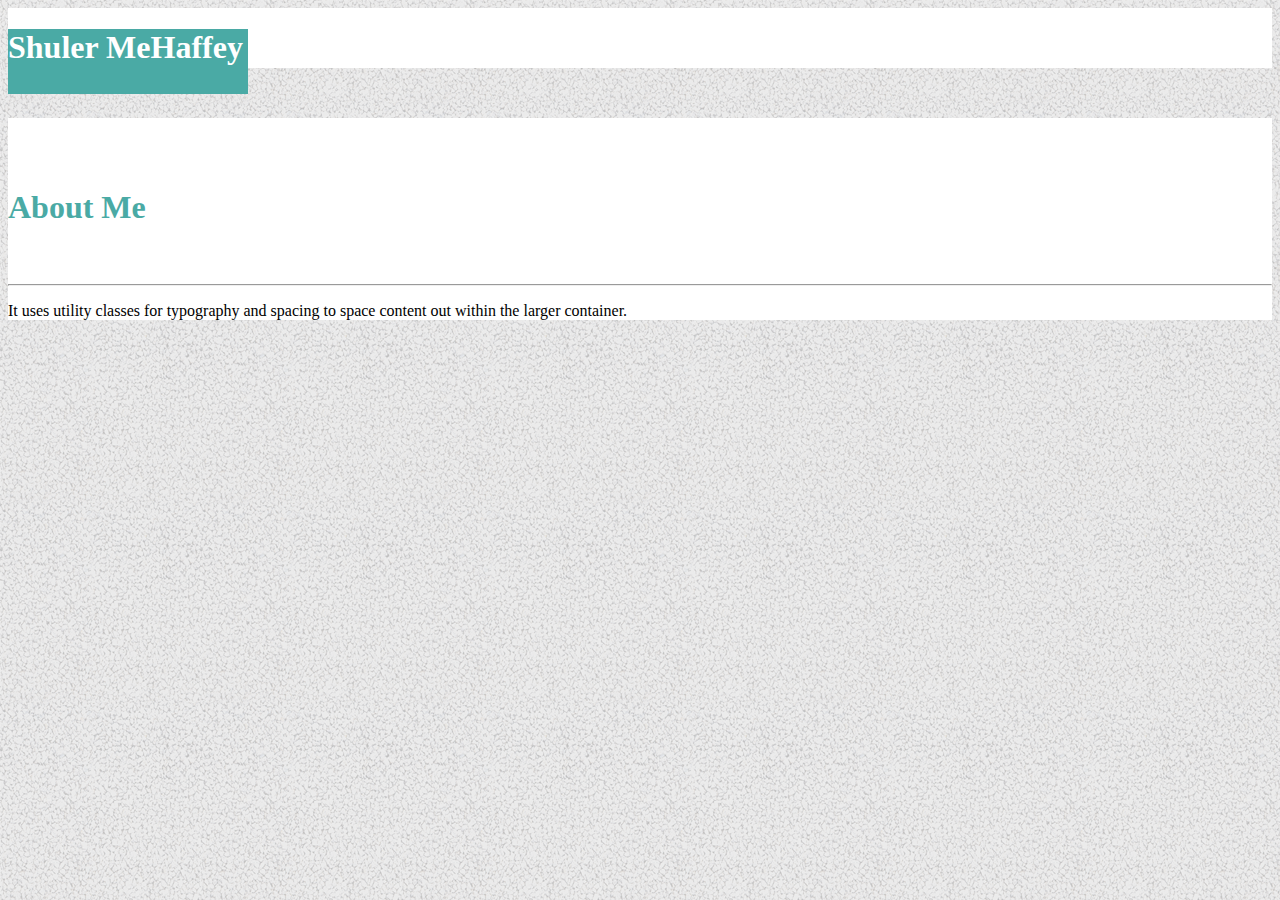
==== index.html @ 4f621c17 "began working on about me. Added pictures, header, backgroundimg and used jumbotron class for the ma" ====
<!DOCTYPE html>
<html lang="en">
<head>
    <meta charset="UTF-8">
    <meta name="viewport" content="width=device-width, initial-scale=1.0">
    <meta http-equiv="X-UA-Compatible" content="ie=edge">
    <link rel="stylesheet" href="https://stackpath.bootstrapcdn.com/bootstrap/4.1.3/css/bootstrap.min.css" integrity="sha384-MCw98/SFnGE8fJT3GXwEOngsV7Zt27NXFoaoApmYm81iuXoPkFOJwJ8ERdknLPMO" crossorigin="anonymous">
    <link rel="stylesheet" href="style.css">
    <title> About Me</title>
</head>
<body>

    <header>

        <div class="container">

                <h1> Shuler MeHaffey </h1>

        </div>

    </header>

    <div class="container">

        <div class="jumbotron"> 
            
            <h1> About Me </h1> 
            
            <hr class="my-2"> 
            
                <p>It uses utility classes for typography and spacing to space content out within the larger container.</p> 
                
                
        </div>
    </div>
</body>
</html>
---- style.css ----
body {
    background-image: url("gravel.png")
}
header {
    background-color: #ffffff;
    height: 60px;
}

h1 {
    color: #ffffff;
    background-color: #4aaaa5;
    display: inline-block;
    padding: 0 5px 5px 0;
    height: 60px;
    margin-left: 0;
}

.jumbotron {
    margin-top: 50px;
    background-color: #ffffff;
    padding-top: 50px;
}

.jumbotron h1 {
    background-color: #ffffff;
    color: #4aaaa5;
}

.container img {
    float: left;
}
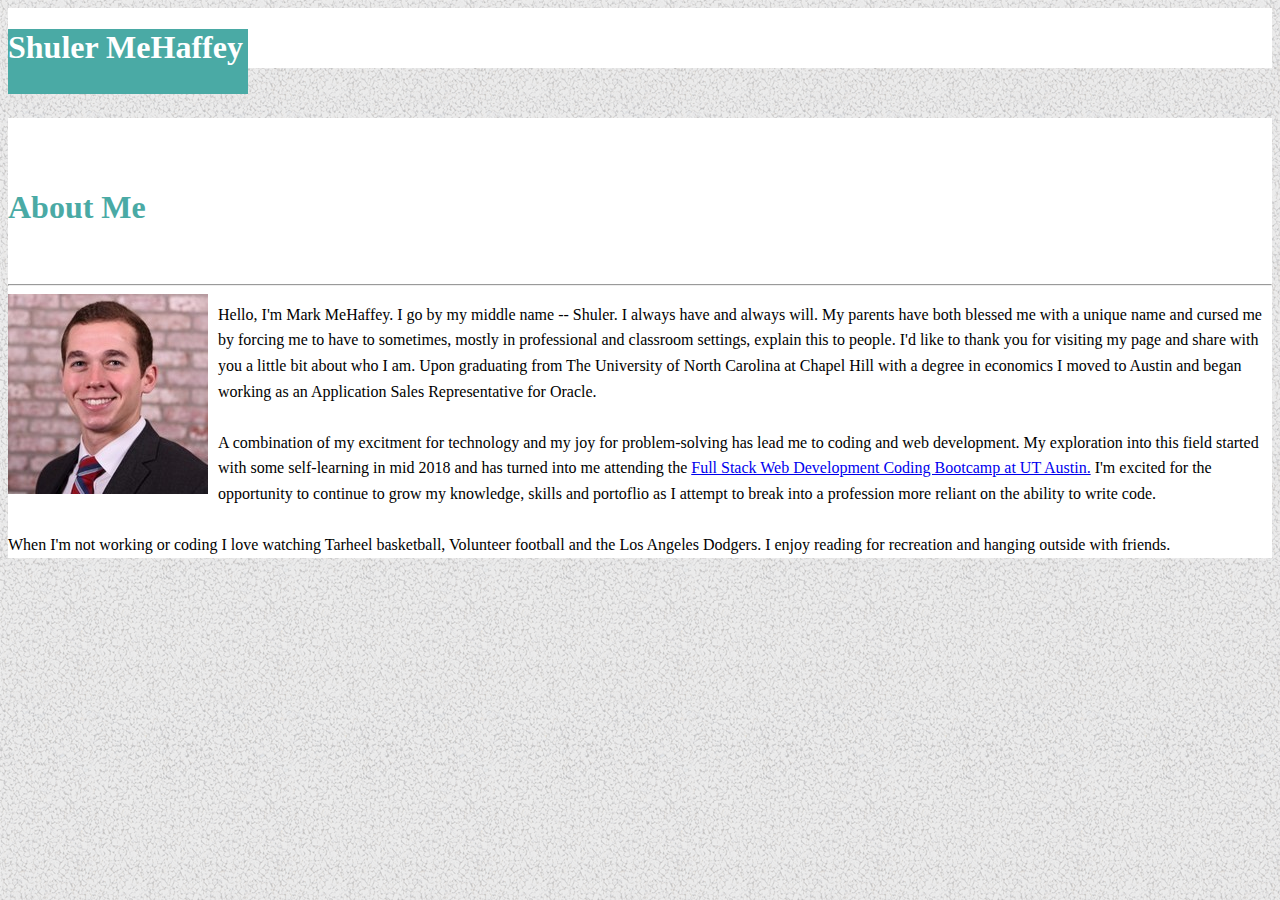
==== commit e2bcc12d: "fixed image float on main page. Saving work" ====
--- a/index.html
+++ b/index.html
@@ -13,6 +13,7 @@
     <header>
 
         <div class="container">
+            
 
                 <h1> Shuler MeHaffey </h1>
 
@@ -23,14 +24,36 @@
     <div class="container">
 
         <div class="jumbotron"> 
-            
+            <div class="row">
             <h1> About Me </h1> 
+            </div>
             
             <hr class="my-2"> 
+
+                <img src="LinkedinPic.jpg" alt="Shuler MeHaffey">
             
-                <p>It uses utility classes for typography and spacing to space content out within the larger container.</p> 
+                <p>Hello, I'm Mark MeHaffey. I go by my middle name -- Shuler.
+                        I always have and always will. My parents have both blessed me with a unique name and 
+                        cursed me by forcing me to have to sometimes, mostly in professional and classroom settings, 
+                        explain this to people. 
+                        I'd like to thank you for visiting my page 
+                        and share with you a little bit about who I am. 
+                        Upon graduating from The University of North Carolina at Chapel Hill 
+                        with a degree in economics I moved to Austin and began working as an 
+                        Application Sales Representative for Oracle. <br><br>
+    
+                        A combination of my excitment for technology and my joy for problem-solving 
+                        has lead me to coding and web development. My exploration into this field started with some self-learning
+                        in mid 2018 and has turned into me attending the <a href="https://techbootcamps.utexas.edu/coding/">
+                        Full Stack Web Development Coding Bootcamp at UT Austin.</a> I'm excited for the opportunity to 
+                        continue to grow my knowledge, skills and portoflio as I attempt to break into a profession more reliant on 
+                        the ability to write code. <br><br>
+    
+                        When I'm not working or coding I love watching Tarheel basketball, Volunteer football
+                        and the Los Angeles Dodgers. I enjoy reading for recreation and hanging outside with friends.</p>
                 
-                
+                </div>
+          
         </div>
     </div>
 </body>
--- a/style.css
+++ b/style.css
@@ -28,4 +28,11 @@
 
 .container img {
     float: left;
-}+
+    margin: 0px 10px 10px 0;
+}
+
+p {
+    line-height: 1.6;
+}
+
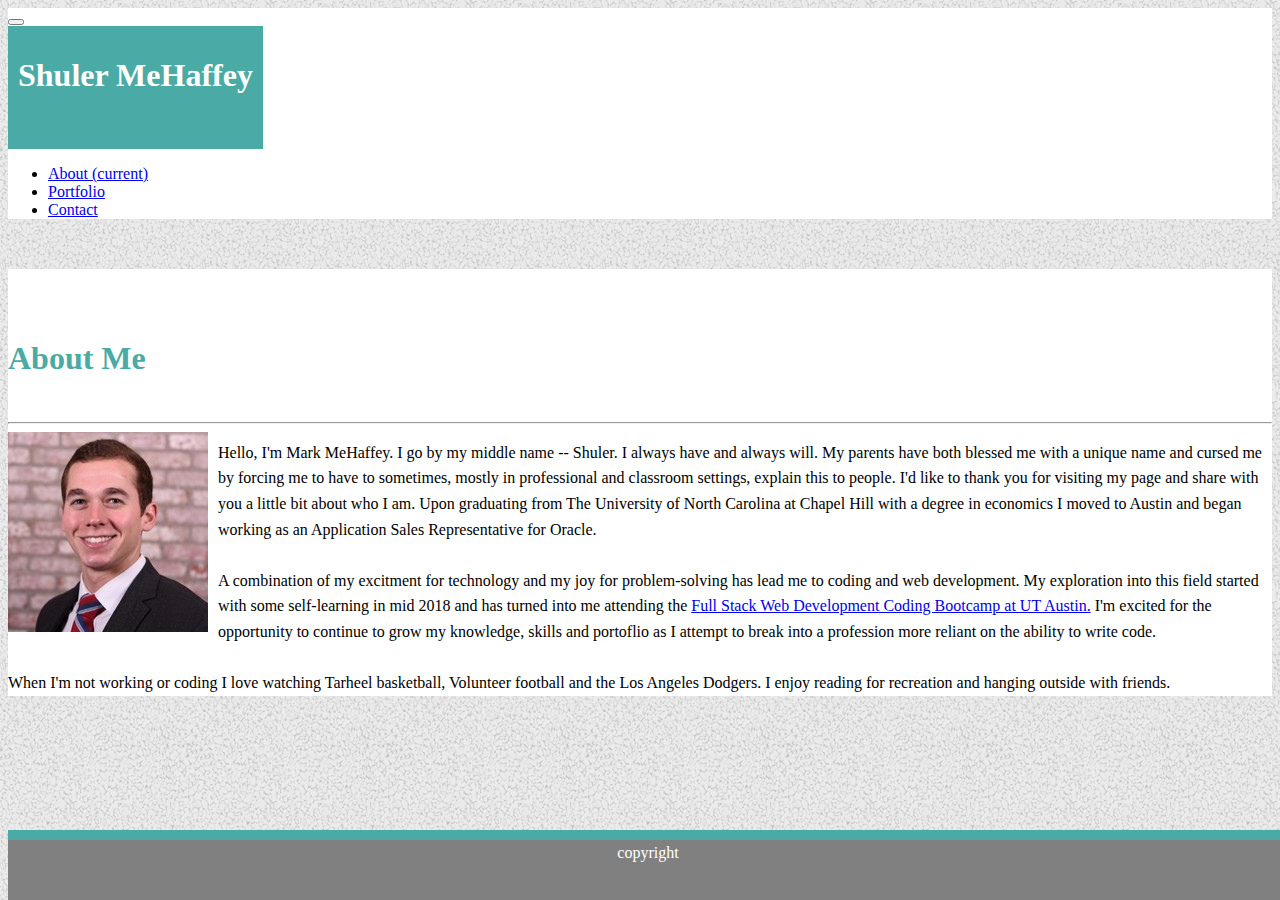
==== commit b1b00a33: "completed index page. did not fix header" ====
--- a/index.html
+++ b/index.html
@@ -6,19 +6,35 @@
     <meta http-equiv="X-UA-Compatible" content="ie=edge">
     <link rel="stylesheet" href="https://stackpath.bootstrapcdn.com/bootstrap/4.1.3/css/bootstrap.min.css" integrity="sha384-MCw98/SFnGE8fJT3GXwEOngsV7Zt27NXFoaoApmYm81iuXoPkFOJwJ8ERdknLPMO" crossorigin="anonymous">
     <link rel="stylesheet" href="style.css">
+    <script src="https://code.jquery.com/jquery-3.3.1.slim.min.js" integrity="sha384-q8i/X+965DzO0rT7abK41JStQIAqVgRVzpbzo5smXKp4YfRvH+8abtTE1Pi6jizo" crossorigin="anonymous"></script>
+    <script src="https://cdnjs.cloudflare.com/ajax/libs/popper.js/1.14.3/umd/popper.min.js" integrity="sha384-ZMP7rVo3mIykV+2+9J3UJ46jBk0WLaUAdn689aCwoqbBJiSnjAK/l8WvCWPIPm49" crossorigin="anonymous"></script>
+    <script src="https://stackpath.bootstrapcdn.com/bootstrap/4.1.3/js/bootstrap.min.js" integrity="sha384-ChfqqxuZUCnJSK3+MXmPNIyE6ZbWh2IMqE241rYiqJxyMiZ6OW/JmZQ5stwEULTy" crossorigin="anonymous"></script>
     <title> About Me</title>
 </head>
 <body>
 
     <header>
-
         <div class="container">
-            
-
-                <h1> Shuler MeHaffey </h1>
-
-        </div>
-
+            <nav class="navbar navbar-expand-lg navbar-light bg-white">
+                    <button class="navbar-toggler" type="button" data-toggle="collapse" data-target="#navbarTogglerDemo01" aria-controls="navbarTogglerDemo01" aria-expanded="false" aria-label="Toggle navigation">
+                      <span class="navbar-toggler-icon"></span>
+                    </button>
+                    <div class="collapse navbar-collapse" id="navbarTogglerDemo01">
+                        <span class="navbar-brand"> <h1> Shuler MeHaffey </h1> </span>
+                            <ul class="navbar-nav ml-auto mt-2 mt-lg-0">
+                                <li class="nav-item active">
+                                    <a class="nav-link disabled" href="index.html"> About <span class="sr-only">(current)</span></a>
+                                </li>
+                                <li class="nav-item">
+                                    <a class="nav-link disabled" href="portfolio.html"> Portfolio </a>
+                                </li>
+                                <li class="nav-item">
+                                    <a class="nav-link disabled" href="contact.html"> Contact </a>
+                                </li>
+                            </ul>
+                    </div>
+                </nav>
+            </div>
     </header>
 
     <div class="container">
@@ -56,5 +72,9 @@
           
         </div>
     </div>
+
+    <footer class="footer">
+        <p> copyright </p>
+    </footer>
 </body>
 </html>--- a/style.css
+++ b/style.css
@@ -3,17 +3,25 @@
 }
 header {
     background-color: #ffffff;
-    height: 60px;
 }
 
 h1 {
     color: #ffffff;
     background-color: #4aaaa5;
-    display: inline-block;
-    padding: 0 5px 5px 0;
     height: 60px;
     margin-left: 0;
 }
+
+nav.navbar {
+    padding: 0px;
+}
+
+span.navbar-brand {
+    background-color: #4aaaa5;
+    display: inline-block;
+    padding: 10px;
+}
+
 
 .jumbotron {
     margin-top: 50px;
@@ -36,3 +44,27 @@
     line-height: 1.6;
 }
 
+#navbarNav {
+    float: right;
+}
+
+.navbar-nav-ml-auto {
+    color: orange;
+
+}
+
+footer {
+    background-color: grey;
+    border-top: 10px solid #4aaaa5;
+    position: fixed;
+    bottom: 0;
+    height: 60px;
+    width: 100%;
+}
+
+footer p {
+    color: #ffffff;
+    margin: 0 auto;
+    text-align: center;
+}
+
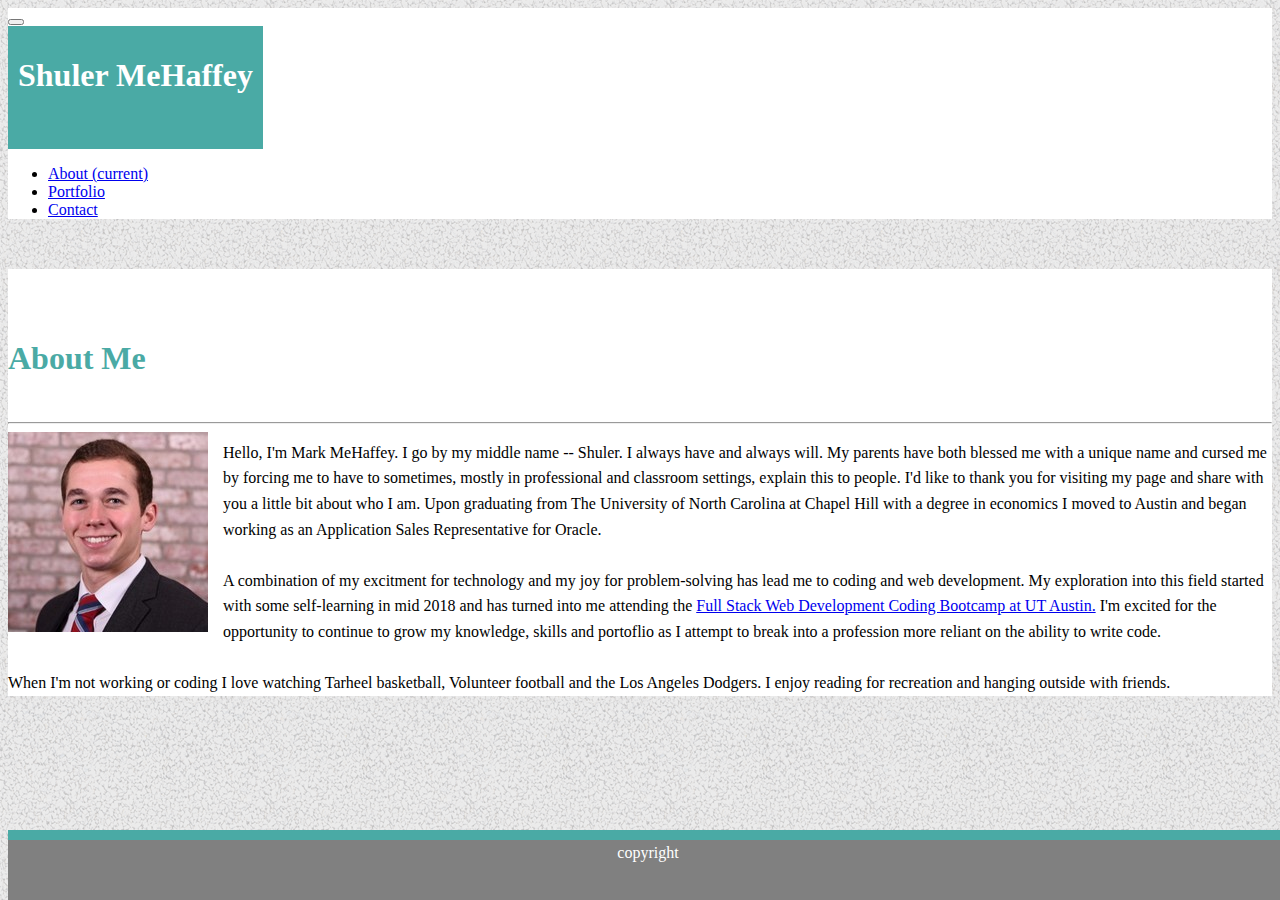
==== commit be4e9097: "completed portfolio page" ====
--- a/index.html
+++ b/index.html
@@ -46,7 +46,7 @@
             
             <hr class="my-2"> 
 
-                <img src="LinkedinPic.jpg" alt="Shuler MeHaffey">
+                <img id="profile-image" src="LinkedinPic.jpg" alt="Shuler MeHaffey">
             
                 <p>Hello, I'm Mark MeHaffey. I go by my middle name -- Shuler.
                         I always have and always will. My parents have both blessed me with a unique name and 
--- a/style.css
+++ b/style.css
@@ -27,6 +27,7 @@
     margin-top: 50px;
     background-color: #ffffff;
     padding-top: 50px;
+    margin-bottom: 150px;
 }
 
 .jumbotron h1 {
@@ -34,10 +35,10 @@
     color: #4aaaa5;
 }
 
-.container img {
+#profile-image {
     float: left;
 
-    margin: 0px 10px 10px 0;
+    margin: 0px 15px 15px 0;
 }
 
 p {
@@ -48,9 +49,26 @@
     float: right;
 }
 
-.navbar-nav-ml-auto {
-    color: orange;
+.card {
+    width: 200px;
+    margin: 15px 0px 15px 0px;
+}
 
+.card-header {
+    background-color: #4aaaa5;
+}
+
+h3 {
+    text-align: center;
+    color: #ffffff;
+}
+
+.btn-primary {
+    width: 100%;
+    background-color: #4aaaa5;
+    position: absolute;
+    top: 130px;
+    border: none;
 }
 
 footer {
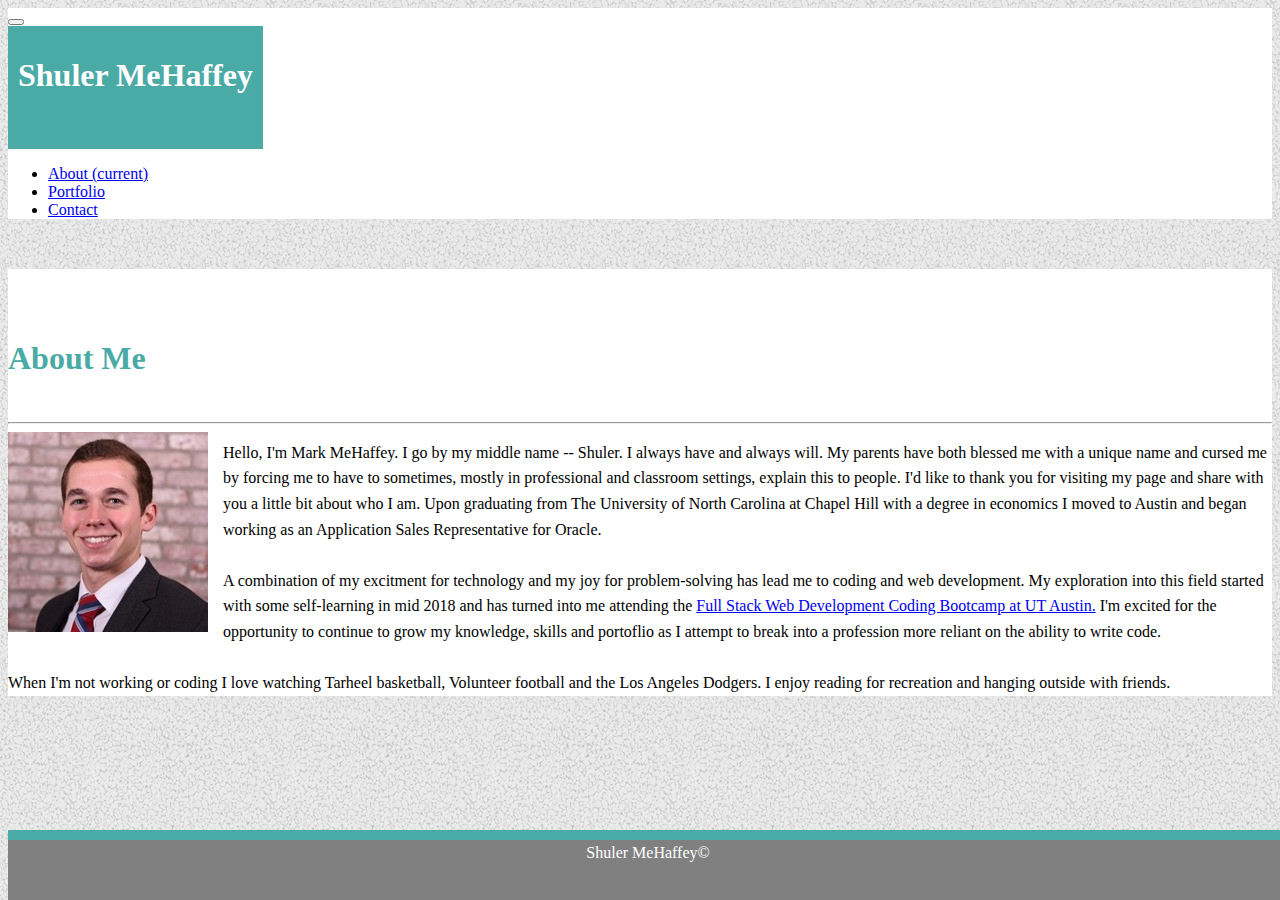
==== commit 11e9ab59: "finished contact page." ====
--- a/index.html
+++ b/index.html
@@ -74,7 +74,7 @@
     </div>
 
     <footer class="footer">
-        <p> copyright </p>
+        <p> Shuler MeHaffey© </p>
     </footer>
 </body>
 </html>--- a/style.css
+++ b/style.css
@@ -86,3 +86,12 @@
     text-align: center;
 }
 
+textarea#formGroupExampleInput3 {
+    height: 175px;
+}
+
+button.btn.btn-success {
+    background-color: #4aaaa5;
+    border: none;
+}
+
